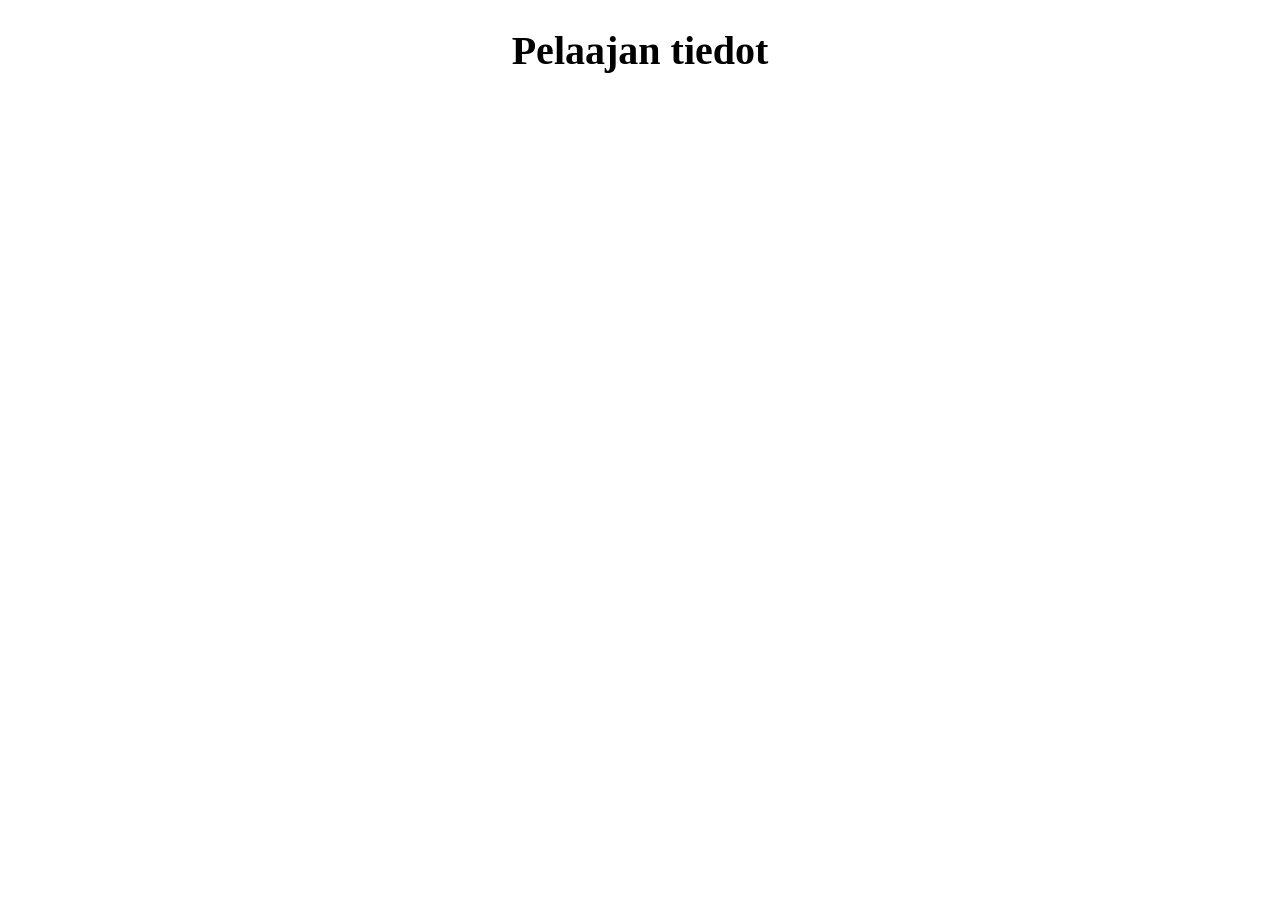
==== pelaajan_tiedot.html @ f6d2dd8f "Starting template" ====
<!DOCTYPE html>
<html lang="fi">
<head>
    <meta charset="UTF-8">
    <meta name="viewport" content="width=device-width, initial-scale=1.0">
    <title>Pelaajan tiedot</title>
    <link rel="stylesheet" href="styles.css">
</head>
<body>
    <h1>Pelaajan tiedot</h1>
</body>
</html>
---- styles.css ----
body {
    background-color: white;
    color: black;
    font-family: Google Sans;
}

h1 {
    font-size: 40px;
    text-align: center;
}
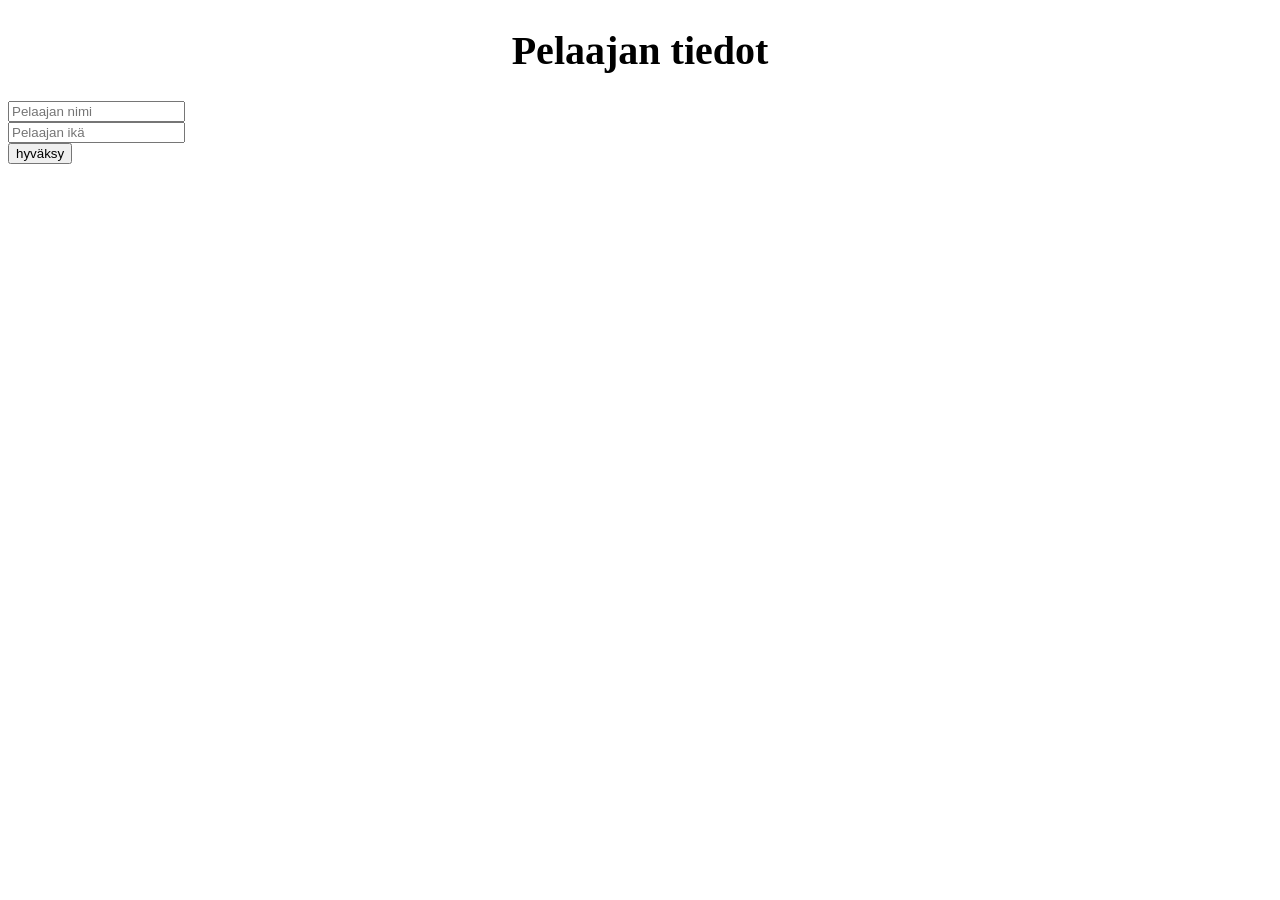
==== commit 07bd72b7: "Yksinkertaiset prototyypit valikoista" ====
--- a/pelaajan_tiedot.html
+++ b/pelaajan_tiedot.html
@@ -8,5 +8,17 @@
 </head>
 <body>
     <h1>Pelaajan tiedot</h1>
+    
+    <div id="form">
+
+    <form action="#">
+        <input id="nimi" name="pelaajan_nimi" type="text" placeholder="Pelaajan nimi"/>
+        <br>
+        <input id="ika" name="pelaajan_ika" type="text" placeholder="Pelaajan ikä"/>
+        <br>
+        <input id="hyvaksy" value="hyväksy" type="submit"/>
+    </form>
+
+    </div>
 </body>
 </html>
--- a/styles.css
+++ b/styles.css
@@ -7,4 +7,30 @@
 h1 {
     font-size: 40px;
     text-align: center;
+}
+
+.tekstilaatikko {
+    padding: 30px;
+    height: 500px;
+}
+
+.flex-container {
+    display: flex;
+    gap: 15px;
+    justify-content: center;
+    align-content: center;
+}
+
+.grid-container {
+    display:grid;
+    gap: 15px;
+    grid-template-columns: 1fr 1fr 1fr 1fr 1fr;
+}
+
+.rivi {
+    flex-direction: row;
+}
+
+.vasen {
+    justify-content:left;
 }
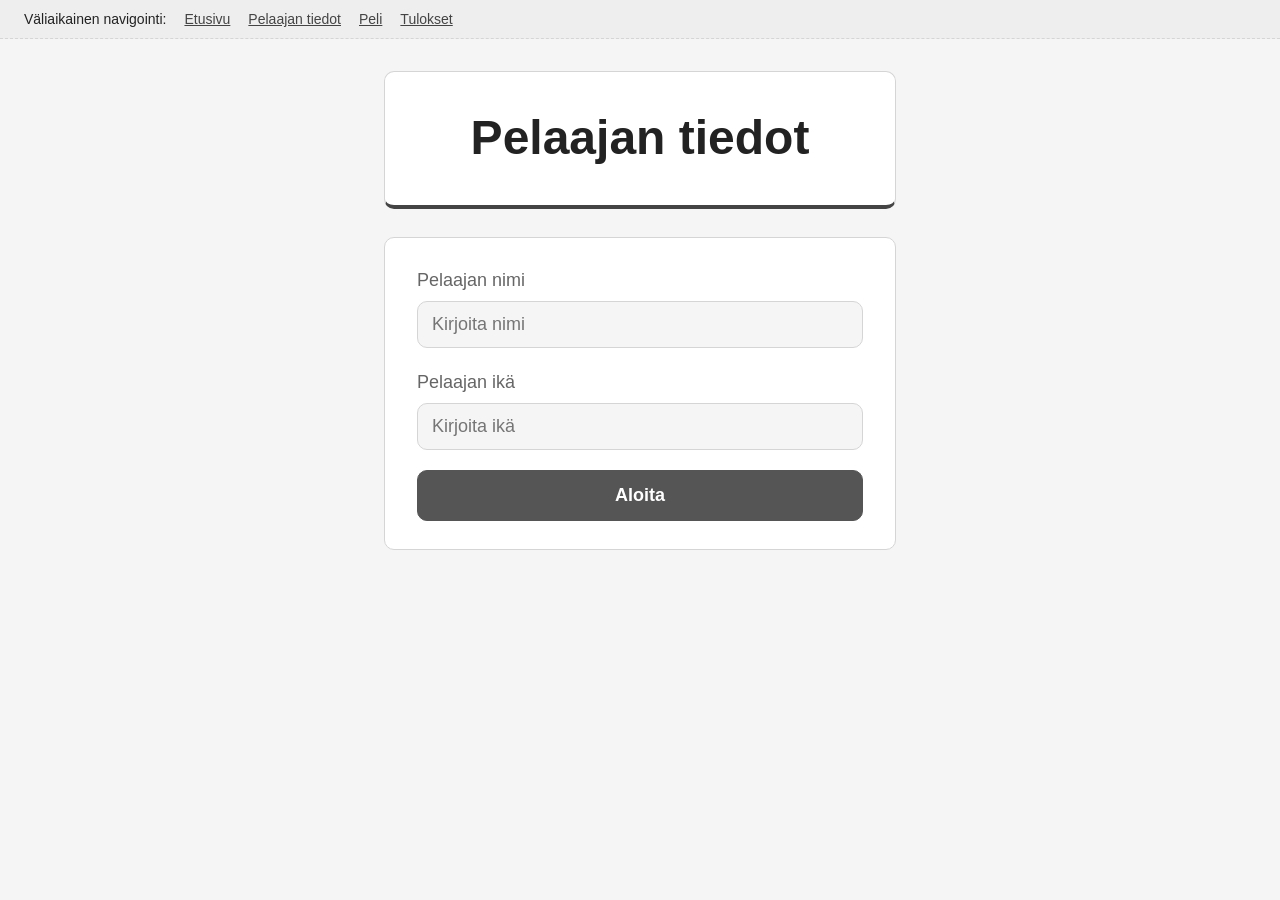
==== commit 49fcfb00: "HTML + CSS proto 1" ====
--- a/pelaajan_tiedot.html
+++ b/pelaajan_tiedot.html
@@ -5,20 +5,42 @@
     <meta name="viewport" content="width=device-width, initial-scale=1.0">
     <title>Pelaajan tiedot</title>
     <link rel="stylesheet" href="styles.css">
+    <script src="scripts.js" defer></script>
 </head>
 <body>
-    <h1>Pelaajan tiedot</h1>
-    
-    <div id="form">
 
-    <form action="#">
-        <input id="nimi" name="pelaajan_nimi" type="text" placeholder="Pelaajan nimi"/>
-        <br>
-        <input id="ika" name="pelaajan_ika" type="text" placeholder="Pelaajan ikä"/>
-        <br>
-        <input id="hyvaksy" value="hyväksy" type="submit"/>
-    </form>
+    <!-- VÄLIAIKAINEN NAVIGOINTI: poistetaan myöhemmin -->
+    <nav class="valiaikainen-nav">
+        <span>Väliaikainen navigointi:</span>
+        <a href="index.html">Etusivu</a>
+        <a href="pelaajan_tiedot.html">Pelaajan tiedot</a>
+        <a href="peli.html">Peli</a>
+        <a href="tulokset.html">Tulokset</a>
+    </nav>
 
-    </div>
+    <main class="sivu lomake-sivu">
+
+        <h1 class="sivun-otsikko">Pelaajan tiedot</h1>
+
+        <section class="paneeli" id="form">
+
+            <form action="#" class="lomake">
+
+                <div class="kentta">
+                    <label for="nimi">Pelaajan nimi</label>
+                    <input id="nimi" name="pelaajan_nimi" type="text" placeholder="Kirjoita nimi">
+                </div>
+
+                <div class="kentta">
+                    <label for="ika">Pelaajan ikä</label>
+                    <input id="ika" name="pelaajan_ika" type="text" placeholder="Kirjoita ikä">
+                </div>
+
+                <input class="nappi nappi-paa" value="Aloita" type="submit">
+
+            </form>
+            
+        </section>
+    </main>
 </body>
 </html>
--- a/styles.css
+++ b/styles.css
@@ -1,36 +1,240 @@
+/* Värit ja fontit */
+:root {
+    --tausta: #f5f5f5;
+    --paneeli: #ffffff;
+    --paneeli-vaalea: #eeeeee;
+    --reuna: #d5d5d5;
+    --teksti: #222222;
+    --himmea: #666666;
+    --korostus: #444444;
+    --paa: #555555;
+    --vaara: #777777;
+    --fontti: "Google Sans", Arial, sans-serif;
+}
+
+* {
+    box-sizing: border-box;
+}
+
 body {
-    background-color: white;
-    color: black;
-    font-family: Google Sans;
-}
-
-h1 {
-    font-size: 40px;
+    margin: 0;
+    background-color: var(--tausta);
+    color: var(--teksti);
+    font-family: var(--fontti);
+    font-size: 18px;
+    line-height: 1.6;
+}
+
+h1, h2, h3 {
+    margin: 0 0 14px 0;
+}
+
+p {
+    margin: 0 0 20px 0;
+}
+
+/* Väliaikainen navigointi (poistetaan myöhemmin) */
+.valiaikainen-nav {
+    display: flex;
+    flex-wrap: wrap;
+    gap: 6px 18px;
+    padding: 8px 24px;
+    background-color: #eeeeee;
+    border-bottom: 1px dashed var(--reuna);
+    font-size: 14px;
+}
+
+.valiaikainen-nav a {
+    color: var(--korostus);
+}
+
+/* Sivu ja paneelit */
+.sivu {
+    max-width: 1000px;
+    margin: 0 auto;
+    padding: 32px 24px 48px 24px;
+}
+
+.sivun-otsikko {
+    margin-bottom: 28px;
+    padding: 28px 24px;
+    background-color: var(--paneeli);
+    border: 1px solid var(--reuna);
+    border-bottom: 4px solid var(--korostus);
+    border-radius: 10px;
+    font-size: 48px;
     text-align: center;
 }
 
+.paneeli, .tekstilaatikko, .sivupaneeli, .peli-ylapalkki {
+    background-color: var(--paneeli);
+    border: 1px solid var(--reuna);
+    border-radius: 10px;
+}
+
+.paneeli {
+    margin-bottom: 28px;
+    padding: 28px 32px;
+}
+
+.paneeli h2, .tekstilaatikko h2 {
+    color: var(--korostus);
+}
+
+.tarinateksti, .tekstilaatikko p {
+    max-width: 70ch;
+    font-family: var(--fontti-tarina);
+    font-size: 18px;
+    line-height: 1.6;
+}
+
+.nappirivi {
+    display: flex;
+    flex-wrap: wrap;
+    justify-content: center;
+    gap: 16px;
+}
+
+.nappi, .grid-item {
+    background-color: var(--paneeli-vaalea);
+    color: var(--teksti);
+    border: 1px solid var(--reuna);
+    border-radius: 10px;
+    font-family: var(--fontti);
+    font-weight: 600;
+    cursor: pointer;
+}
+
+.nappi:hover, .grid-item:hover {
+    border-color: var(--korostus);
+}
+
+.nappi {
+    min-width: 180px;
+    padding: 14px 28px;
+    font-size: 18px;
+}
+
+.nappi-paa {
+    background-color: var(--paa);
+    border-color: var(--paa);
+    color: white;
+}
+
+.nappi-poistu {
+    min-width: 0;
+    padding: 10px 22px;
+    background-color: transparent;
+    border-color: var(--vaara);
+    color: var(--vaara);
+}
+
+.ohjeet {
+    max-height: 420px;
+    overflow-y: auto;
+}
+
+/* pelaajan_tiedot.html */
+.lomake-sivu {
+    max-width: 560px;
+}
+
+.lomake {
+    display: flex;
+    flex-direction: column;
+    gap: 20px;
+}
+
+.kentta {
+    display: flex;
+    flex-direction: column;
+    gap: 6px;
+    color: var(--himmea);
+}
+
+.kentta input {
+    padding: 12px 14px;
+    background-color: var(--tausta);
+    color: var(--teksti);
+    border: 1px solid var(--reuna);
+    border-radius: 10px;
+    font-size: 18px;
+}
+
+/* peli.html) */
+.peli-sivu {
+    display: flex;
+    flex-direction: column;
+    gap: 16px;
+    max-width: 1200px;
+}
+
+.peli-ylapalkki {
+    display: flex;
+    justify-content: space-between;
+    padding: 12px 20px;
+}
+
 .tekstilaatikko {
-    padding: 30px;
-    height: 500px;
-}
-
-.flex-container {
-    display: flex;
-    gap: 15px;
-    justify-content: center;
-    align-content: center;
+    min-height: 260px;
+    padding: 28px 32px;
+}
+
+.peli-alue {
+    display: grid;
+    grid-template-columns: 1fr 2fr 1fr;
+    gap: 16px;
+}
+
+.sivupaneeli {
+    padding: 16px 20px;
+    color: var(--himmea);
+    font-size: 15px;
+}
+
+.sivupaneeli h3 {
+    color: var(--korostus);
+    font-family: var(--fontti);
+    font-size: 17px;
+}
+
+.sivupaneeli ul {
+    margin: 0;
+    padding-left: 20px;
 }
 
 .grid-container {
-    display:grid;
-    gap: 15px;
-    grid-template-columns: 1fr 1fr 1fr 1fr 1fr;
-}
-
-.rivi {
-    flex-direction: row;
-}
-
-.vasen {
-    justify-content:left;
+    display: grid;
+    grid-template-columns: repeat(5, 1fr);
+    gap: 12px;
+}
+
+.grid-item {
+    min-height: 64px;
+    font-size: 24px;
+}
+
+/* Pienet näytöt */
+@media (max-width: 700px) {
+
+    .sivu {
+        padding: 20px 14px 36px 14px;
+    }
+
+    .sivun-otsikko {
+        font-size: 30px;
+    }
+
+    .peli-alue {
+        grid-template-columns: 1fr;
+    }
+
+    .grid-container {
+        order: -1;
+        gap: 8px;
+    }
+
+    .nappi {
+        width: 100%;
+    }
 }
